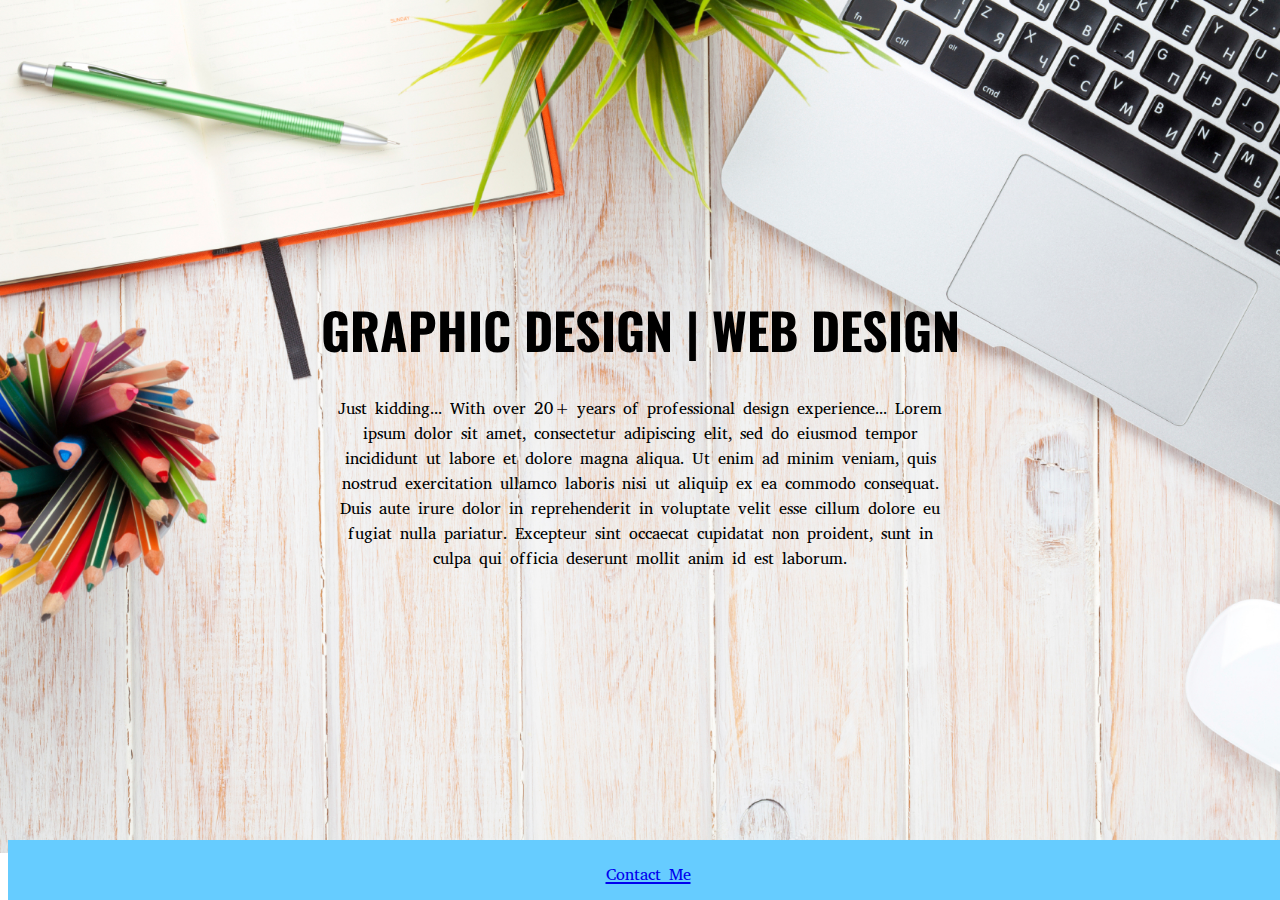
==== unit_4/index.html @ 19a69c4e "Week 4" ====
<!DOCTYPE html>
<html>
      <head>
        <title>UX Design / Graphic Design / Art Direction</title>
      </head>
      <body>
<div class="main">
<h1><link href='https://fonts.googleapis.com/css?family=Oswald:700' rel='stylesheet' type='text/css'>GRAPHIC DESIGN | WEB DESIGN</h1>
<p>Just kidding... With over 20+ years of professional design experience... Lorem ipsum dolor sit amet, consectetur adipiscing elit, sed do eiusmod tempor incididunt ut labore et dolore magna aliqua. Ut enim ad minim veniam, quis nostrud exercitation ullamco laboris nisi ut aliquip ex ea commodo consequat. Duis aute irure dolor in reprehenderit in voluptate velit esse cillum dolore eu fugiat nulla pariatur. Excepteur sint occaecat cupidatat non proident, sunt in culpa qui officia deserunt mollit anim id est laborum.</p>
</div>
<div id="footer"><p><link href='https://fonts.googleapis.com/css?family=Dosis:400' rel='stylesheet' type='text/css'><a href="mailto:treacy.lambert@gmail.com?subject=About Your General Assembly Class">Contact Me</a></p>
</div>
            <link rel="stylesheet" 
      	type="text/css" 
      	href="css/style.css"/>
      </body>
</html>
---- unit_4/css/style.css ----
@import url(https://fonts.googleapis.com/css?family=Peddana);
@import url(https://fonts.googleapis.com/css?family=Oswald:700);
* {
    box-sizing: border-box;
    margin-left: none;
}

.main {
    width: 100%;
    float: left;
    padding: 250px;
    border: none;
}

.header {
    border: none;
    left:0;
  	right:0;
    padding: 15px;
    background: rgba(00, 80, 80, 0.5);
}

#footer {
    font-family: 'Oswald', sans-serif;
    position:absolute;
    bottom:0;
    width:100%;
    float: left;
    height:60px;
    background:#6cf;
}

body {
	text-align: center;
	vertical-align: middle;
	background-color: transparent; 
	background:  url("../images/office_desk_table_with_computer_supplies_and_flower_000063352815_Medium.jpg");
	background-size: cover;
	background-repeat: no-repeat;
	background-attachment: scroll;
	font-family: Helvetica;
}

h1 {
    font-family: 'Oswald', sans-serif;
  	color: #000000;
  	font-size: 50px;
    font-weight: bolder;
  	text-align: center;
}

h2 {
  font-family: 'Oswald', sans-serif;
  color: #000000;
  font-size: 30px;
  text-align: left;
  text-shadow: 1px 1px 0px #000000, 4px 4px 0px rgba(0,0,0,0.15);
}

p {
  font-family: 'Peddana', serif;
  color: #000000;
  font-size: 25px;
  text-align: center;
  margin-left: 70px;
  margin-right: 70px;
  line-height: 25px;
}

.dimmed {
  position: center;
}

.dimmed:after {
  content: "Graphic Design | Web Development | UX Design";
  color: white;
  font-weight: lighter;
  font-size: 20px; 
  z-index: 10;
  display: block;
  position: fixed;
  top:300px;
  left:0;
  right:0;
  width:relative;
  height:250px;
  background: rgba(0, 0, 0, 0.5);
}

#locator { 
	position: absolute; 
	visibility: visible; 
	left: 20px; 
	top: 60px; 
	z-index: 200; 
}
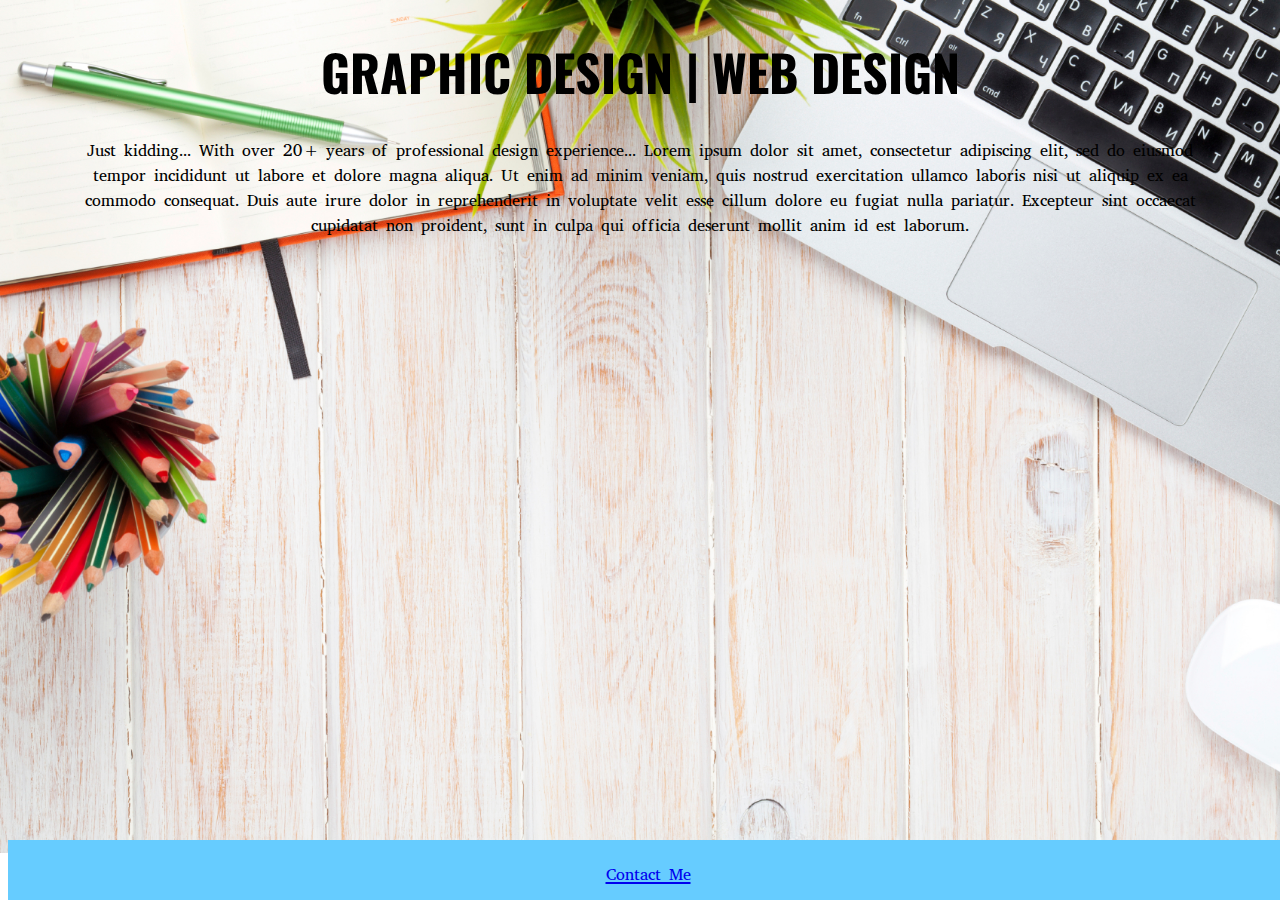
==== commit a836c381: "New Updates" ====
--- a/unit_4/index.html
+++ b/unit_4/index.html
@@ -4,7 +4,7 @@
         <title>UX Design / Graphic Design / Art Direction</title>
       </head>
       <body>
-<div class="main">
+<div class="div1">
 <h1><link href='https://fonts.googleapis.com/css?family=Oswald:700' rel='stylesheet' type='text/css'>GRAPHIC DESIGN | WEB DESIGN</h1>
 <p>Just kidding... With over 20+ years of professional design experience... Lorem ipsum dolor sit amet, consectetur adipiscing elit, sed do eiusmod tempor incididunt ut labore et dolore magna aliqua. Ut enim ad minim veniam, quis nostrud exercitation ullamco laboris nisi ut aliquip ex ea commodo consequat. Duis aute irure dolor in reprehenderit in voluptate velit esse cillum dolore eu fugiat nulla pariatur. Excepteur sint occaecat cupidatat non proident, sunt in culpa qui officia deserunt mollit anim id est laborum.</p>
 </div>
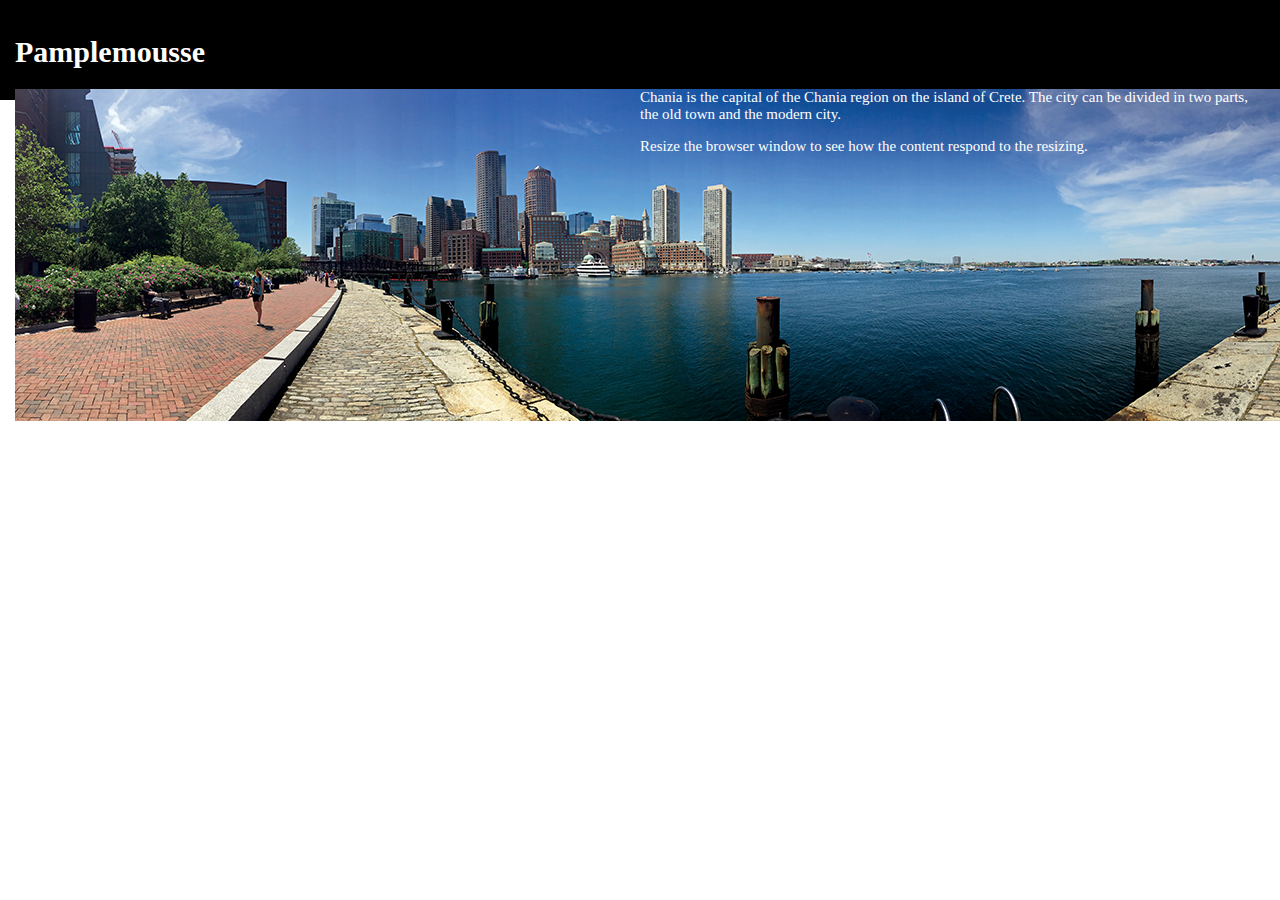
==== commit 25c0673e: "Unit 5 Folder" ====
--- a/unit_4/index.html
+++ b/unit_4/index.html
@@ -1,17 +1,65 @@
 <!DOCTYPE html>
-<html>
-      <head>
-        <title>UX Design / Graphic Design / Art Direction</title>
-      </head>
-      <body>
-<div class="div1">
-<h1><link href='https://fonts.googleapis.com/css?family=Oswald:700' rel='stylesheet' type='text/css'>GRAPHIC DESIGN | WEB DESIGN</h1>
-<p>Just kidding... With over 20+ years of professional design experience... Lorem ipsum dolor sit amet, consectetur adipiscing elit, sed do eiusmod tempor incididunt ut labore et dolore magna aliqua. Ut enim ad minim veniam, quis nostrud exercitation ullamco laboris nisi ut aliquip ex ea commodo consequat. Duis aute irure dolor in reprehenderit in voluptate velit esse cillum dolore eu fugiat nulla pariatur. Excepteur sint occaecat cupidatat non proident, sunt in culpa qui officia deserunt mollit anim id est laborum.</p>
+<head>
+<link rel="stylesheet" type="text/css" href="style.css">
+<meta name="viewport" content="width=device-width, initial-scale=1.0">
+<style type="text/css">
+body { margin:0; } 
+* {
+    box-sizing: border-box;
+}
+.row::after {
+    content: "";
+    clear: both;
+    display: block;
+}
+[class*="col-"] {
+    float: left;
+    padding: 0px;
+}
+.col-1 {width: 8.33%;}
+.col-2 {width: 16.66%;}
+.col-3 {width: 25%;}
+.col-4 {width: 33.33%;}
+.col-5 {width: 41.66%;}
+.col-6 {width: 50%;}
+.col-7 {width: 58.33%;}
+.col-8 {width: 66.66%;}
+.col-9 {width: 100%;}
+.col-10 {width: 83.33%;}
+.col-11 {width: 91.66%;}
+.col-12 {width: 100%;}
+
+.header {
+    background-color: #000000;
+    font-size: 15px;
+    color: #ffffff;
+    padding: 15px;
+    height: 100px;
+}
+.menu ul {
+    list-style-type: none;
+    margin: 0;
+    padding: 0;
+}
+.menu li {
+    padding: 8px;
+    margin-bottom: 7px;
+    background-color :#33b5e5;
+    color: #ffffff;
+    box-shadow: 0 1px 3px rgba(0,0,0,0.12), 0 1px 2px rgba(0,0,0,0.24);
+}
+.menu li:hover {
+    background-color: #0099cc;
+}
+</style>
+</head>
+<body>
+<div class="header">
+<h1>Pamplemousse</h1>
+<div class="col-6"><img src="../unit_4/images/IMG_4513_300DPI_SMALL.jpg">
+<h1>The City</h1></div>
+<div><p>Chania is the capital of the Chania region on the island of Crete. The city can be divided in two parts, the old town and the modern city.</p>
+<p>Resize the browser window to see how the content respond to the resizing.</p>
 </div>
-<div id="footer"><p><link href='https://fonts.googleapis.com/css?family=Dosis:400' rel='stylesheet' type='text/css'><a href="mailto:treacy.lambert@gmail.com?subject=About Your General Assembly Class">Contact Me</a></p>
-</div>
-            <link rel="stylesheet" 
-      	type="text/css" 
-      	href="css/style.css"/>
-      </body>
-</html>+</body>
+</html>
